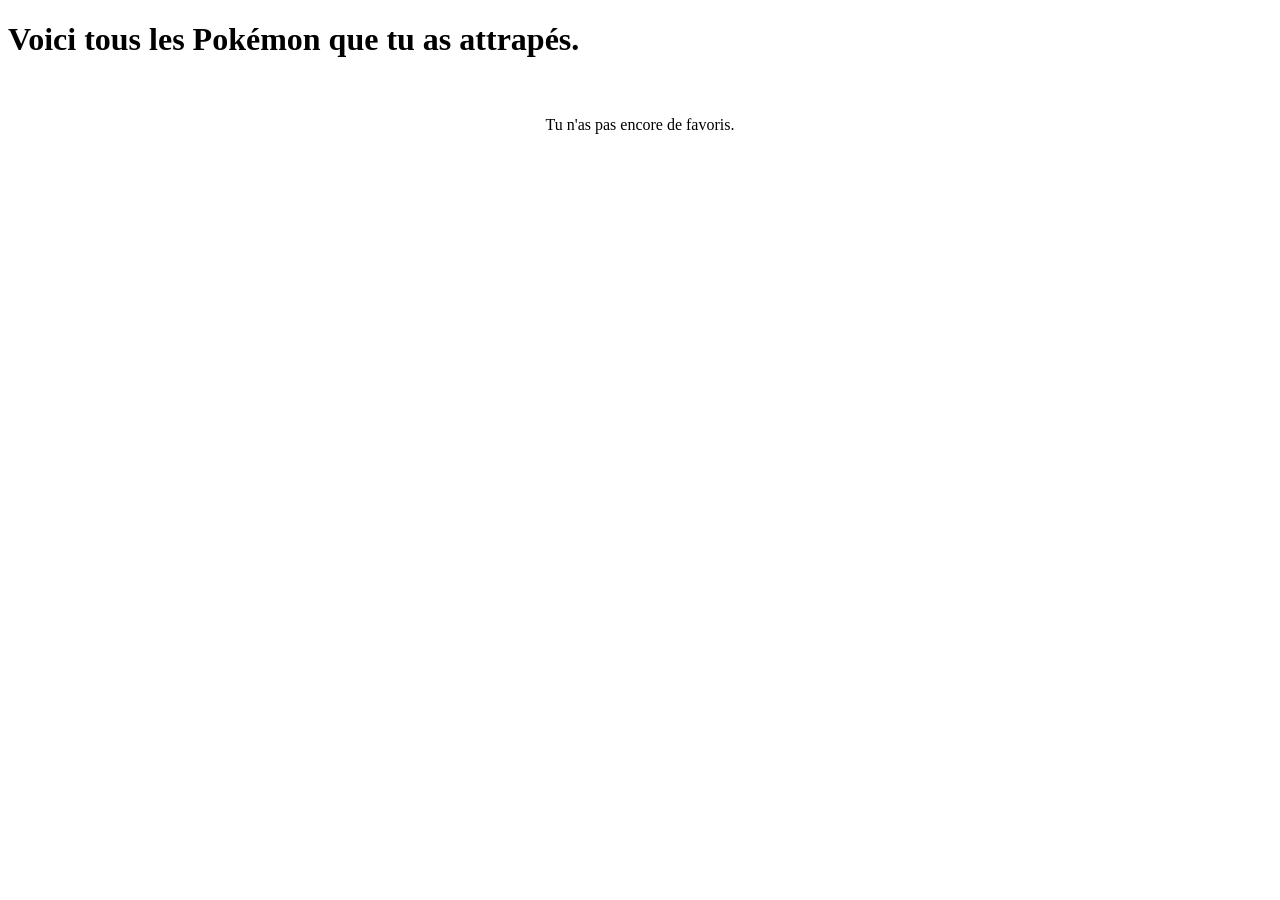
==== favoris.html @ 79f9e023 "mergefix" ====
<!DOCTYPE html>
<html lang="en">

<head>
    <meta charset="UTF-8">
    <meta name="viewport" content="width=device-width, initial-scale=1.0">
    <title>Favoris</title>
    <link rel="stylesheet" href="../Style/style.css">
</head>

<body>
    <header>
        <h1>Voici tous les Pokémon que tu as attrapés.</h1>
    </header>

    <template id="carte-pokemon">
        <div class="carte">
            <img src="" alt="">
            <h2></h2>
            <img src="../Images/pokeball.png" alt="" class="poke">
        </div>
    </template>

    <script src="../Js/main.js"></script>
</body>

</html>
---- Style/style.css ----
main {
    display: flex;
    flex-wrap: wrap;
    gap: 50px;
    padding: 20px;
    justify-content: center;
}

.header {
}
.carte{
    display: flex;
    background-color: rgb(255, 255, 224);
    border-radius: 20px;
    box-shadow: 20px 10px 10px gray;
    height: 300px;
    width: 250px;
    margin-top: 10px;
    align-items: center;
    text-align: center;
    justify-content: center;
    position: relative;
}
.carte h2 {
    margin-top: 100px;
}
.carte img {
    position: absolute;
    margin-bottom: 100px;
    width: 200px;
}
.btnFav {
  padding: 17px 40px;
  border-radius: 50px;
  cursor: pointer;
  border: 0;
  background-color: rgb(255, 255, 224);
  box-shadow: rgb(0 0 0 / 5%) 0 0 8px;
  letter-spacing: 1.5px;
  text-transform: uppercase;
  font-size: 15px;
  transition: all 0.5s ease;
}

.btnFav:hover {
  background-color: rgb(255, 255, 224);
  color: black;
  box-shadow: rgb(83 80 88) 0px 7px 29px 0px;
}

.btnFav:active {
  background-color: rgb(255, 255, 224);
  color: black;
  box-shadow: rgb(83, 80, 88) 0px 0px 0px 0px;
  transition: 100ms;
}
.carte img.poke{
  position: absolute;
  bottom: 15px;
  right: 15px;
  height: 50px;
  width: 50px;
  margin-bottom: 0;
}
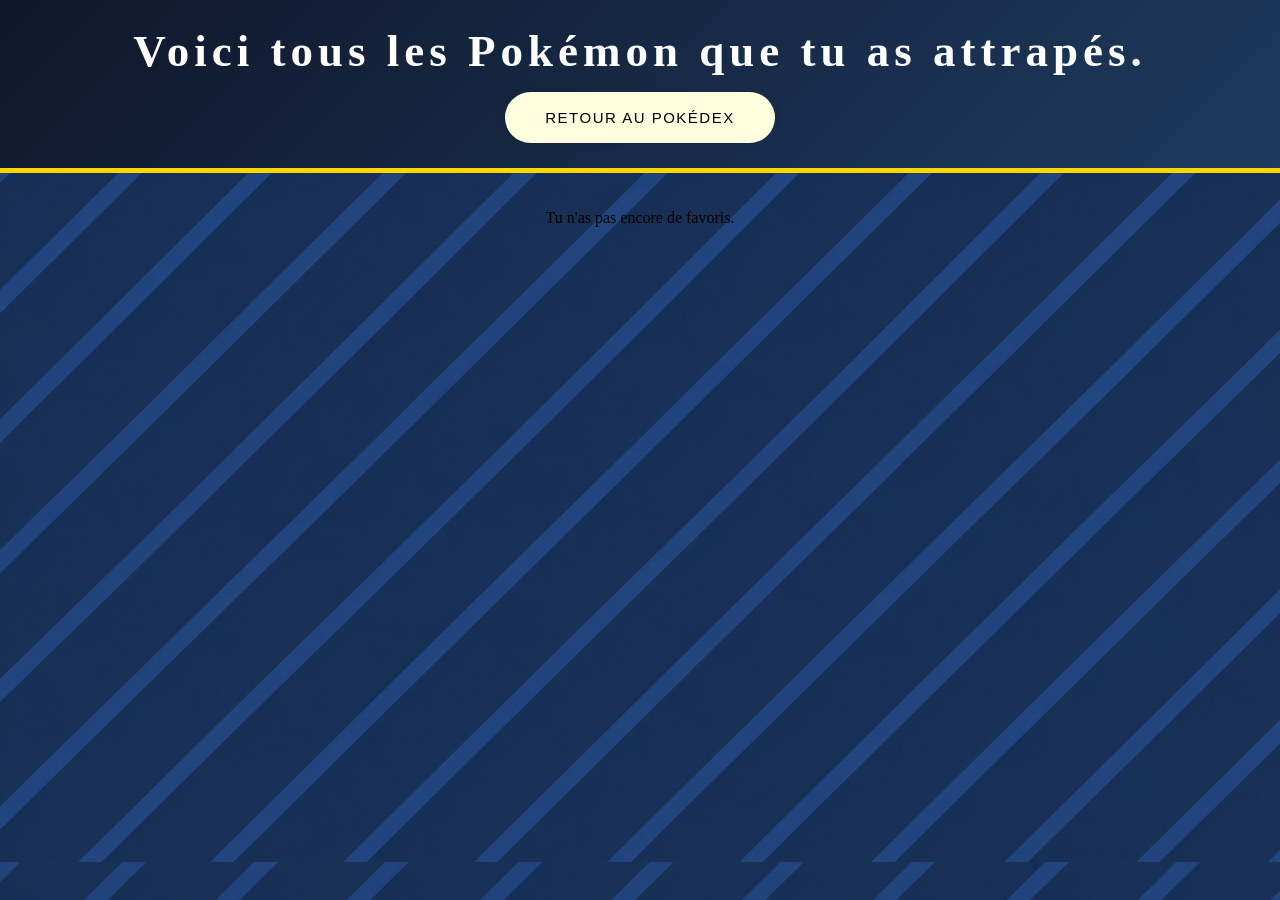
==== commit 72eee944: "finalmerge" ====
--- a/favoris.html
+++ b/favoris.html
@@ -5,23 +5,27 @@
     <meta charset="UTF-8">
     <meta name="viewport" content="width=device-width, initial-scale=1.0">
     <title>Favoris</title>
-    <link rel="stylesheet" href="../Style/style.css">
+    <link rel="stylesheet" href="style.css">
 </head>
 
 <body>
     <header>
         <h1>Voici tous les Pokémon que tu as attrapés.</h1>
+        <a href="index.html"><button class="btnFav">Retour au Pokédex</button></a>
     </header>
 
     <template id="carte-pokemon">
         <div class="carte">
-            <img src="" alt="">
+            <div class="fond-image">
+                <img src="" alt="">
+            </div>
             <h2></h2>
-            <img src="../Images/pokeball.png" alt="" class="poke">
+            <div class="type"></div>
+            <img src="pokeball.png" alt="favori" class="poke">
         </div>
     </template>
 
-    <script src="../Js/main.js"></script>
+    <script src="main.js"></script>
 </body>
 
 </html>
--- a/style.css
+++ b/style.css
@@ -0,0 +1,382 @@
+html {
+    margin: 0;
+    padding: 0;
+}
+
+body {
+    background-image: url("rayure_bleu_2.png");
+    background-size: 100%;
+    background-position: center;
+    background-attachment: fixed;
+    margin: 0;
+    padding: 0;
+}
+
+main {
+    display: flex;
+    flex-wrap: wrap;
+    gap: 50px;
+    padding: 20px;
+    justify-content: center;
+}
+
+header {
+    width: 100%;
+    box-sizing: border-box;
+    background: linear-gradient(135deg, #0f172a, #1e3a5f);
+    color: white;
+    padding: 25px;
+    border-bottom: 5px solid #ffd700;
+    display: flex;
+    flex-direction: column;
+    align-items: center;
+    gap: 15px;
+}
+
+.titre {
+    display: flex;
+    align-items: center;
+    justify-content: center;
+    gap: 20px;
+}
+
+.titre img {
+    width: 70px;
+    height: 70px;
+    object-fit: contain;
+}
+
+header h1 {
+    margin: 0;
+    font-size: 45px;
+    letter-spacing: 5px;
+}
+
+header p {
+    margin: 5px 0 0;
+    text-align: center;
+    color: #dbeafe;
+    font-size: 17px;
+}
+
+#recherche {
+    width: 350px;
+    padding: 12px 18px;
+    border: 3px solid #ffd700;
+    border-radius: 25px;
+    font-size: 16px;
+    outline: none;
+}
+
+#recherche:focus {
+    box-shadow: 0 0 10px #ffd700;
+}
+
+.carte{
+    display: flex;
+    flex-direction: column;
+    background: linear-gradient(135deg,#ffffe0, #ffd700 );
+    border-radius: 20px;
+    box-shadow: 20px 10px 10px gray;
+    outline: 2px solid #d4a017;
+    outline-offset: -10px;
+    height: 300px;
+    width: 250px;
+    margin-top: 10px;
+    align-items: center;
+    text-align: center;
+    justify-content: center;
+    transition: transform 0.3s, box-shadow 0.3s;
+    position: relative;
+}
+
+.carte h2 {
+    margin: 5px 0;
+}
+
+.carte:hover {
+    transform: translateY(-10px) scale(1.05);
+    box-shadow: 25px 15px 15px gray;
+}
+
+.fond-image {
+    width: 190px;
+    height: 130px;
+    background: linear-gradient(135deg, #888888 ,#eeeeee);
+    border-radius: 10px;
+    display: flex;
+    align-items: center;
+    justify-content: center;
+}
+
+.fond-image img {
+    width: 160px;
+    height: 160px;
+    object-fit: contain;
+}
+
+.type {
+    color: white;
+    padding: 5px 20px;
+    border-radius: 8px;
+    font-weight: bold;
+    margin-top: 5px;
+}
+
+#bouton-filtre {
+    display: flex;
+    justify-content: center;
+    flex-wrap: wrap;
+    gap: 10px;
+    padding: 15px 20px;
+}
+
+#bouton-filtre button {
+    padding: 9px 18px;
+    border: 1px solid rgba(255, 255, 255, 0.5);
+    border-radius: 50px;
+
+    color: white;
+    font-weight: bold;
+    cursor: pointer;
+
+    /* Effet glace */
+    backdrop-filter: blur(8px);
+
+    transition: transform 0.2s, filter 0.2s, box-shadow 0.2s;
+}
+
+#bouton-filtre button:hover {
+    transform: translateY(-2px) scale(1.05);
+    filter: brightness(1.15);
+}
+
+/* Bouton sélectionné */
+#bouton-filtre button.actif {
+    transform: scale(1.18);
+    filter: brightness(1.25);
+    box-shadow: 0 0 15px rgba(255, 255, 255, 0.8);
+    border: 2px solid white;
+}
+
+button[data-filtre="Tous"], .type-Tous {
+    background-color: #000000;
+}
+
+button[data-filtre="Normal"], .type-Normal {
+    background-color: #a8a77a;
+}
+
+button[data-filtre="Feu"], .type-Feu {
+    background-color: #ee8130;
+}
+
+button[data-filtre="Eau"], .type-Eau {
+    background-color: #6390f0;
+}
+
+button[data-filtre="Plante"], .type-Plante {
+    background-color: #7ac74c;
+}
+
+button[data-filtre="Electrik"], .type-Electrik {
+    background-color: #f7d02c;
+}
+
+button[data-filtre="Glace"], .type-Glace {
+    background-color: #96d9d6;
+}
+
+button[data-filtre="Combat"], .type-Combat {
+    background-color: #c22e28;
+}
+
+button[data-filtre="Poison"], .type-Poison {
+    background-color: #a33ea1;
+}
+
+button[data-filtre="Sol"], .type-Sol {
+    background-color: #e2bf65;
+}
+
+button[data-filtre="Vol"], .type-Vol {
+    background-color: #a98ff3;
+}
+
+button[data-filtre="Psy"], .type-Psy {
+    background-color: #f95587;
+}
+
+button[data-filtre="Insecte"], .type-Insecte {
+    background-color: #a6b91a;
+}
+
+button[data-filtre="Roche"], .type-Roche {
+    background-color: #b6a136;
+}
+
+button[data-filtre="Spectre"], .type-Spectre {
+    background-color: #735797;
+}
+
+button[data-filtre="Dragon"], .type-Dragon {
+    background-color: #6f35fc;
+}
+
+button[data-filtre="Fée"], .type-Fée {
+    background-color: #d685ad;
+}
+
+button[data-filtre="Acier"], .type-Acier {
+    background-color: #b7b7ce;
+}
+
+
+#details-pokemon {
+    position: fixed;
+    top: 50%;
+    left: 50%;
+    transform: translate(-50%, -50%);
+    width: 600px;
+    min-height: 350px;
+
+    background: repeating-linear-gradient(
+        135deg,
+        #ffffe0 0px,
+        #ffffe0 20px,
+        #fffacd 20px,
+        #fffacd 40px
+    );
+
+    padding: 30px;
+    border-radius: 25px;
+    box-shadow: 0 10px 30px gray;
+    outline: 3px solid #d4a017;
+    z-index: 10;
+}
+
+.details-cacher {
+    display: none;
+}
+
+.details-contenu {
+    display: flex;
+    align-items: center;
+    gap: 40px;
+    min-height: 350px;
+}
+
+
+.details-image {
+    width: 230px;
+    height: 230px;
+    background: linear-gradient(135deg, #888888, #eeeeee);
+    border-radius: 20px;
+    display: flex;
+    align-items: center;
+    justify-content: center;
+    flex-shrink: 0;
+}
+
+
+.details-image img {
+    width: 200px;
+    height: 200px;
+    object-fit: contain;
+}
+
+
+.details-infos {
+    text-align: left;
+    flex: 1;
+}
+
+
+.details-infos h2 {
+    margin: 0 0 10px 0;
+    font-size: 32px;
+    text-transform: capitalize;
+}
+
+
+.details-type {
+    display: inline-block;
+    background-color: #f7d02c;
+    color: white;
+    padding: 6px 15px;
+    border-radius: 10px;
+    font-weight: bold;
+    margin-bottom: 10px;
+    text-transform: capitalize;
+}
+
+
+.details-infos p {
+    margin: 8px 0;
+    font-size: 16px;
+}
+
+
+.details-infos h3 {
+    margin-top: 15px;
+    margin-bottom: 8px;
+    font-size: 20px;
+}
+
+
+.stats {
+    line-height: 1.6;
+}
+
+
+#fermer-details {
+    margin-top: 15px;
+    padding: 10px 20px;
+    border: none;
+    border-radius: 10px;
+    background-color: #3a3a3a;
+    color: white;
+    font-weight: bold;
+    cursor: pointer;
+    transition: transform 0.2s;
+}
+
+
+#fermer-details:hover {
+    transform: scale(1.05);
+}
+
+.btnFav {
+  padding: 17px 40px;
+  border-radius: 50px;
+  cursor: pointer;
+  border: 0;
+  background-color: rgb(255, 255, 224);
+  box-shadow: rgb(0 0 0 / 5%) 0 0 8px;
+  letter-spacing: 1.5px;
+  text-transform: uppercase;
+  font-size: 15px;
+  transition: all 0.5s ease;
+}
+
+.btnFav:hover {
+  background-color: rgb(255, 255, 224);
+  color: black;
+  box-shadow: rgb(83 80 88) 0px 7px 29px 0px;
+}
+
+.btnFav:active {
+  background-color: rgb(255, 255, 224);
+  color: black;
+  box-shadow: rgb(83, 80, 88) 0px 0px 0px 0px;
+  transition: 100ms;
+}
+.carte img.poke{
+  position: absolute;
+  bottom: 15px;
+  right: 15px;
+  height: 50px;
+  width: 50px;
+  margin-bottom: 0;
+  cursor: pointer;
+}
